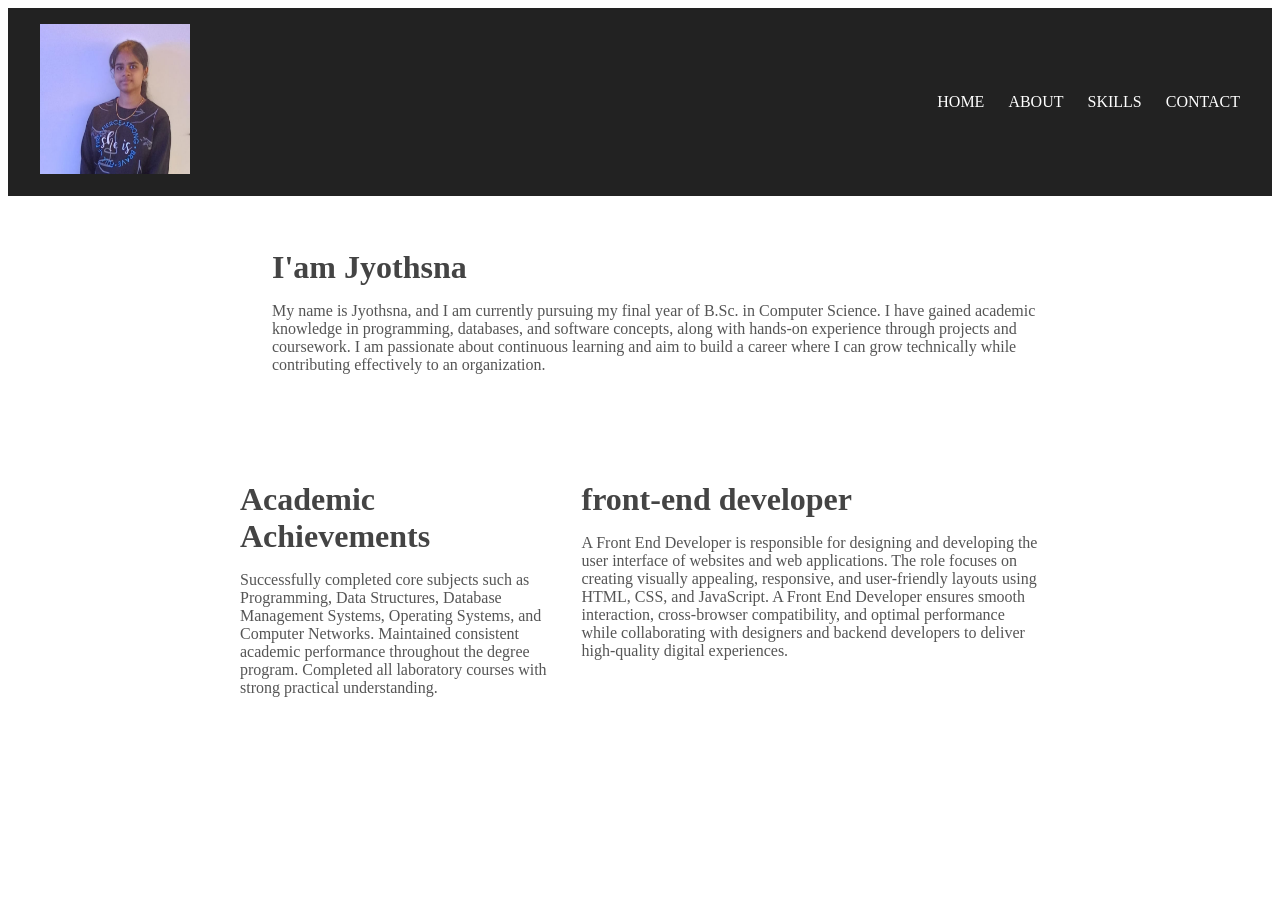
==== about.html @ 6cf6092d "Update about.html" ====
<!DOCTYPE html>
<html lang="en">
<head>
    <meta charset="UTF-8">
    <meta name="viewport" content="width=device-width, initial-scale=1.0">
    <title>Document</title>
    <link rel="stylesheet" href="about.css">
</head>
<body>
        <header class="header">
        <a href="Home.html" class="logo">
            <img src="Durga.jpeg" alt="hey" height="150px" width="150px">
        </a>
        <div class="navbar">
        <nav>
            <ul>
            <li><a href="Home.html">HOME</a></li>
            <li> <a href="about.html">ABOUT</a></li>
            <li><a href="skills.html">SKILLS</a></li>
            <li><a href="contact.html">CONTACT</a></li>
           </ul>
        </nav>
        </div>
    </header>
    <div class="main">
        <div class="sub1">
            <div class="box1">
            </div>
            <div class="box2">
            <h1>I'am Jyothsna</h1>
        <p>My name is Jyothsna, and I am currently pursuing my final year of B.Sc. in Computer Science. I have gained academic knowledge in programming, databases, and software concepts, along with hands-on experience through projects and coursework. I am passionate about continuous learning and aim to build a career where I can grow technically while contributing effectively to an organization.</p>
            </div>

        </div>
        <div class="sub2">
            <div class="box3">
            <h1>Academic Achievements</h1>
            <p>
Successfully completed core subjects such as Programming, Data Structures, Database Management Systems, Operating Systems, and Computer Networks.
Maintained consistent academic performance throughout the degree program.
Completed all laboratory courses with strong practical understanding.</p>
            </div>
            <div class="box4">
                <h1>
                    front-end developer
                </h1>
                <p>A Front End Developer is responsible for designing and developing the user interface of websites and web applications. The role focuses on creating visually appealing, responsive, and user-friendly layouts using HTML, CSS, and JavaScript. A Front End Developer ensures smooth interaction, cross-browser compatibility, and optimal performance while collaborating with designers and backend developers to deliver high-quality digital experiences.</p>
            </div>
        </div>
    </div>
</body>

</html>
---- about.css ----
.body {
  margin: 0;
  font-family: Arial, sans-serif;
  line-height: 1.6;
  color: #333;
}
header {
  display: flex;
  justify-content: space-between;
  align-items: center;
  padding: 1rem 2rem;
  background: #222;
  color: #fff;
}

.logo {
  font-size: 1.5rem;
  font-weight: bold;
}

.navbar ul {
  list-style: none;
  display: flex;
  gap: 1.5rem;
  margin: 0;
  padding: 0;
}

.navbar a {
  color: #fff;
  text-decoration: none;
  font-size: 1rem;
}

.navbar a:hover {
  color: #ff9900;
}
.main {
  padding: 2rem;
  max-width: 800px;
  margin: auto;
}

.sub1, .sub2 {
  display: flex;
  gap: 2rem;
  margin-bottom: 2rem;
}

.box1 {
  flex: 1;
  background: #f4f4f4;
  min-height: 200px;
}
h1 {
  color: #444;
  margin-bottom: 0.5rem;
}
p {
  font-size: 1rem;
  color: #555;
}
@media (max-width: 768px) {
  .sub1, .sub2 {
    flex-direction: column;
  }
}
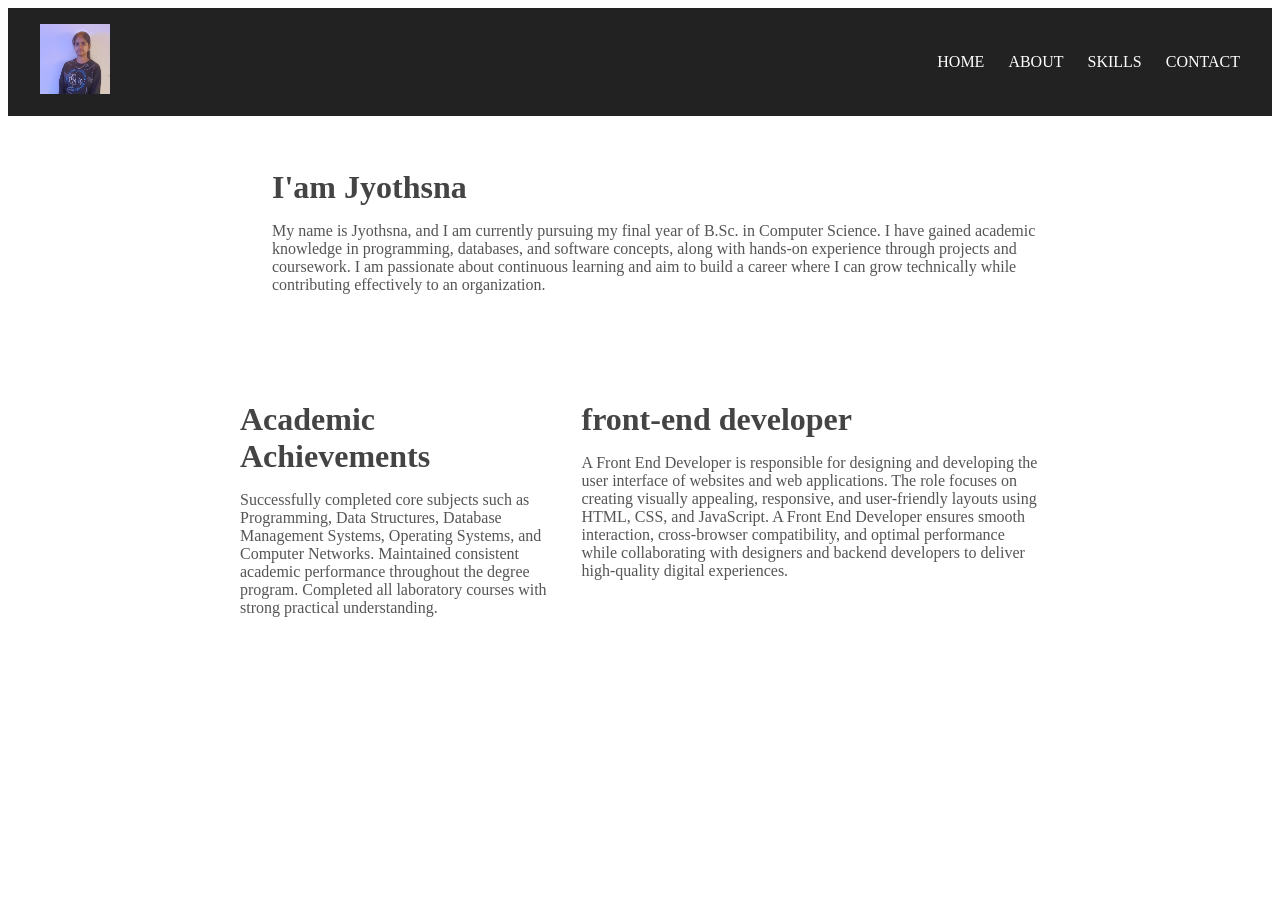
==== commit a736219a: "Update about.html" ====
--- a/about.html
+++ b/about.html
@@ -9,8 +9,7 @@
 <body>
         <header class="header">
         <a href="Home.html" class="logo">
-            <img src="Durga.jpeg" alt="hey" height="150px" width="150px">
-        </a>
+  <img src="Durga.jpeg" alt="hey" height="70px" width="70px"class="circle-img">        </a>
         <div class="navbar">
         <nav>
             <ul>
@@ -52,3 +51,4 @@
 
 </html>
 
+
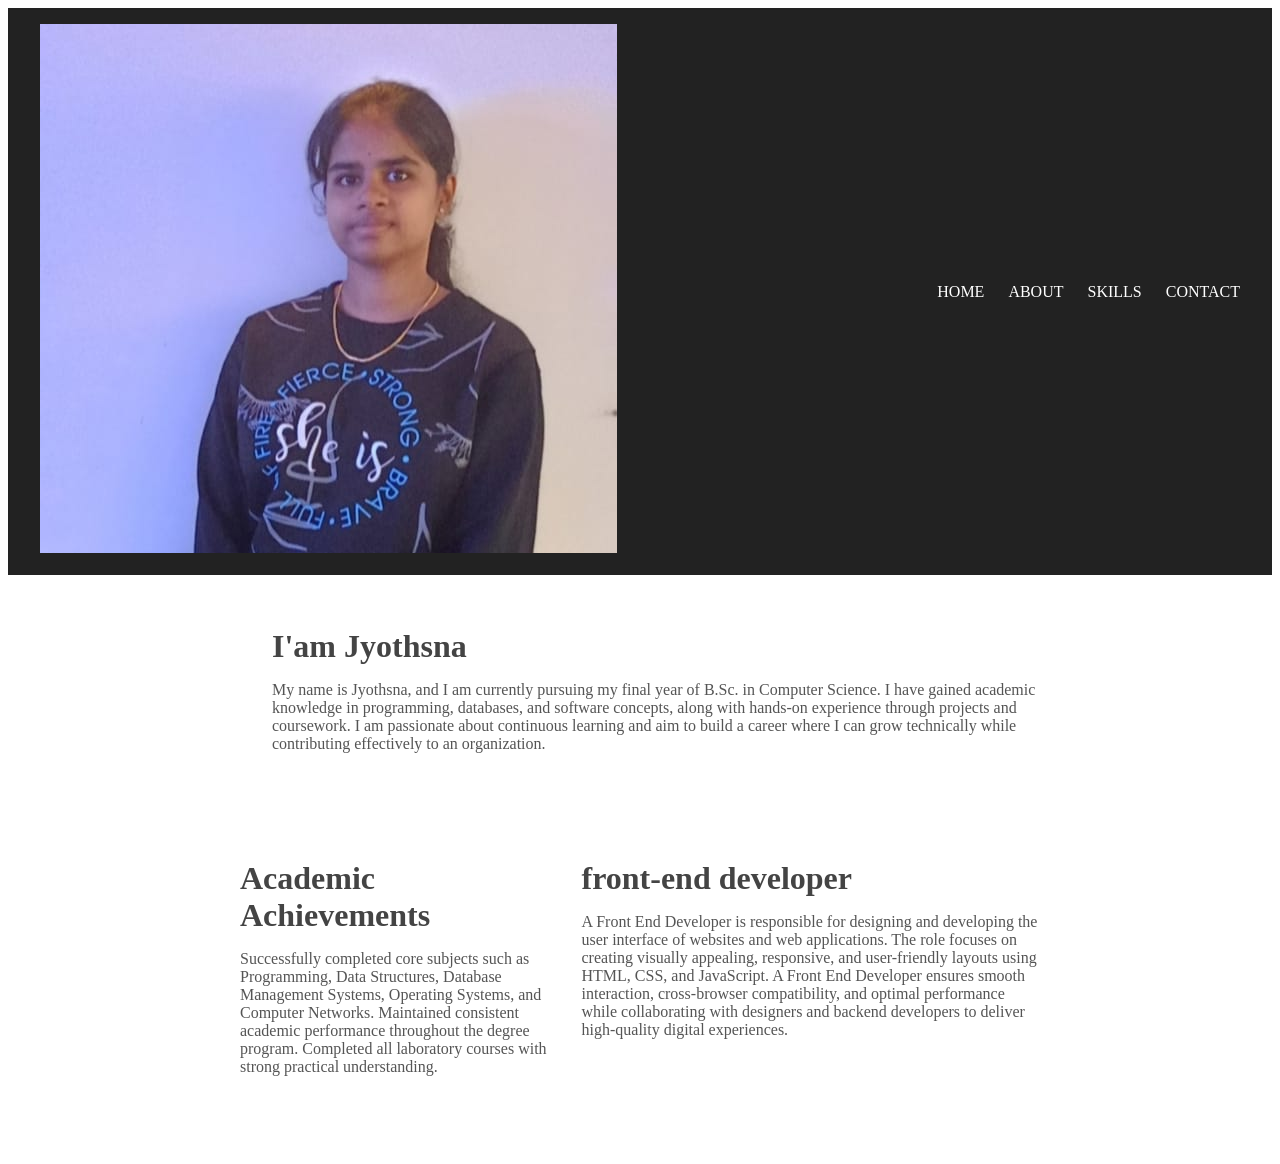
==== commit 7e1fd727: "Update about.html" ====
--- a/about.html
+++ b/about.html
@@ -9,8 +9,8 @@
 <body>
         <header class="header">
         <a href="Home.html" class="logo">
-  <img src="Durga.jpeg" alt="hey" height="70px" width="70px"class="circle-img">        </a>
-        <div class="navbar">
+ <img src="Durga.jpeg" alt="Jyothsna Logo" class="circle-img">       
+            <div class="navbar">
         <nav>
             <ul>
             <li><a href="Home.html">HOME</a></li>
@@ -52,3 +52,5 @@
 </html>
 
 
+
+
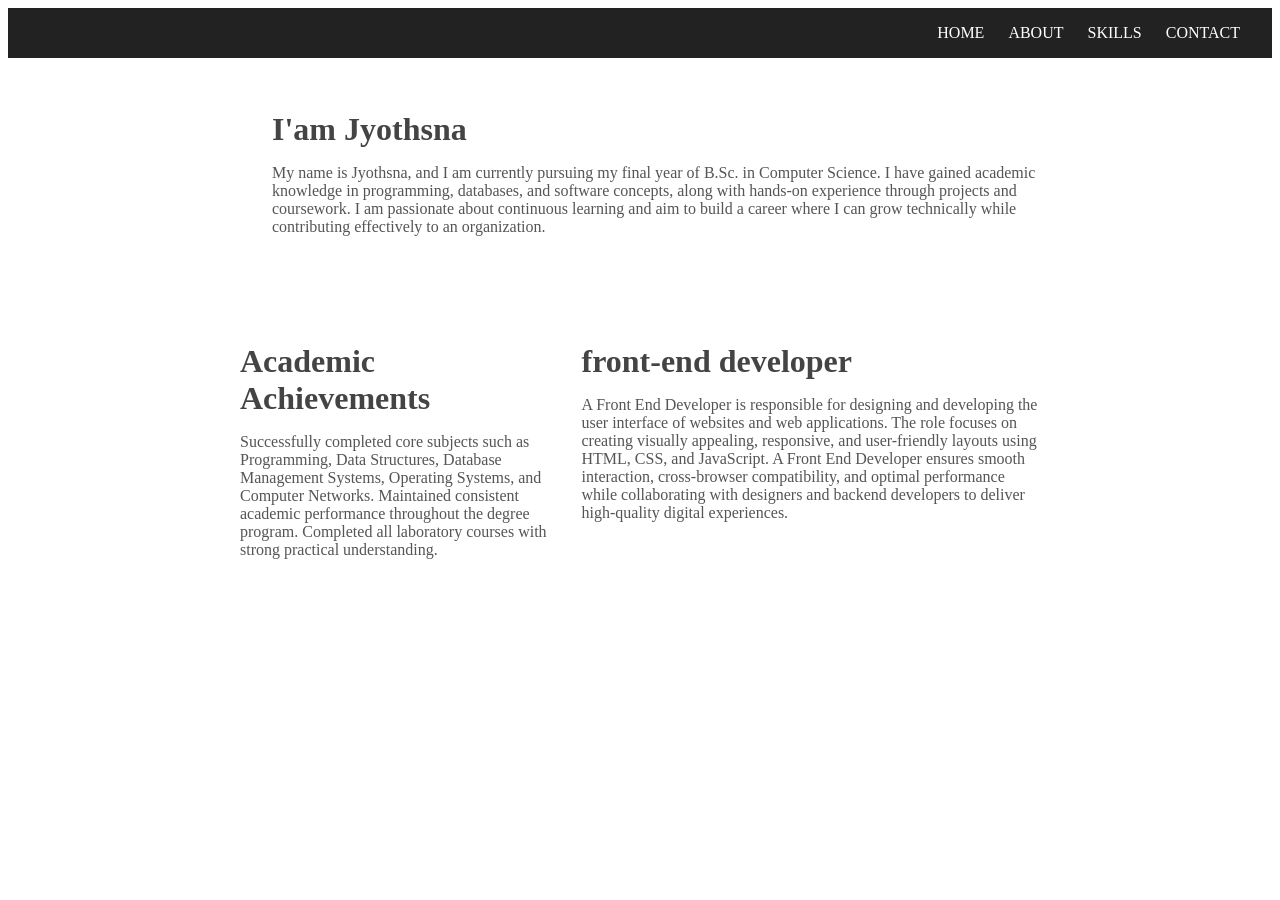
==== commit b341b02c: "Update about.html" ====
--- a/about.html
+++ b/about.html
@@ -9,7 +9,6 @@
 <body>
         <header class="header">
         <a href="Home.html" class="logo">
- <img src="Durga.jpeg" alt="Jyothsna Logo" class="circle-img">       
             <div class="navbar">
         <nav>
             <ul>
@@ -54,3 +53,4 @@
 
 
 
+
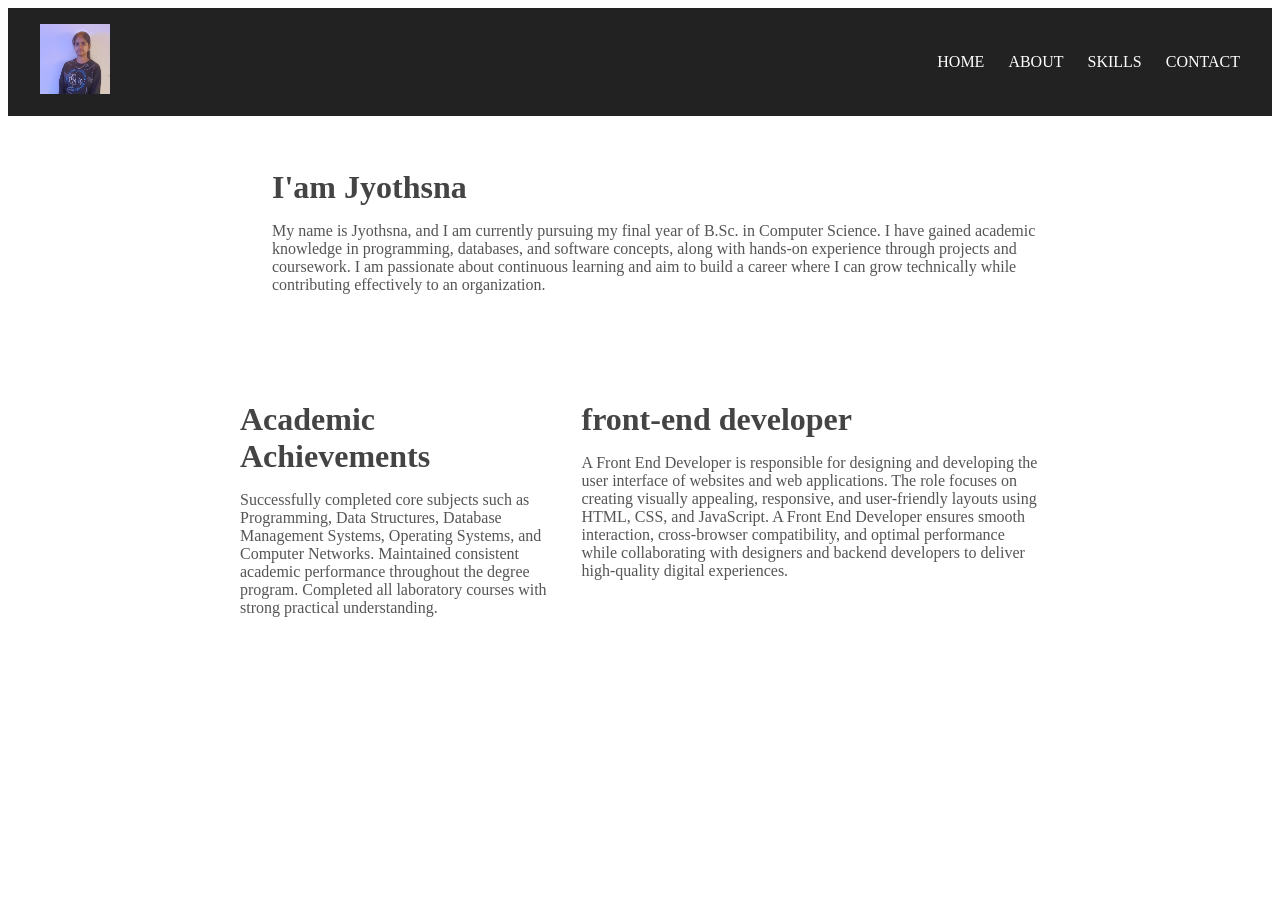
==== commit 23788a04: "Update about.html" ====
--- a/about.html
+++ b/about.html
@@ -9,6 +9,7 @@
 <body>
         <header class="header">
         <a href="Home.html" class="logo">
+            <img src="Durga.jpeg" alt="hey" height="70px" width="70px"class="circle-img">
             <div class="navbar">
         <nav>
             <ul>
@@ -54,3 +55,4 @@
 
 
 
+
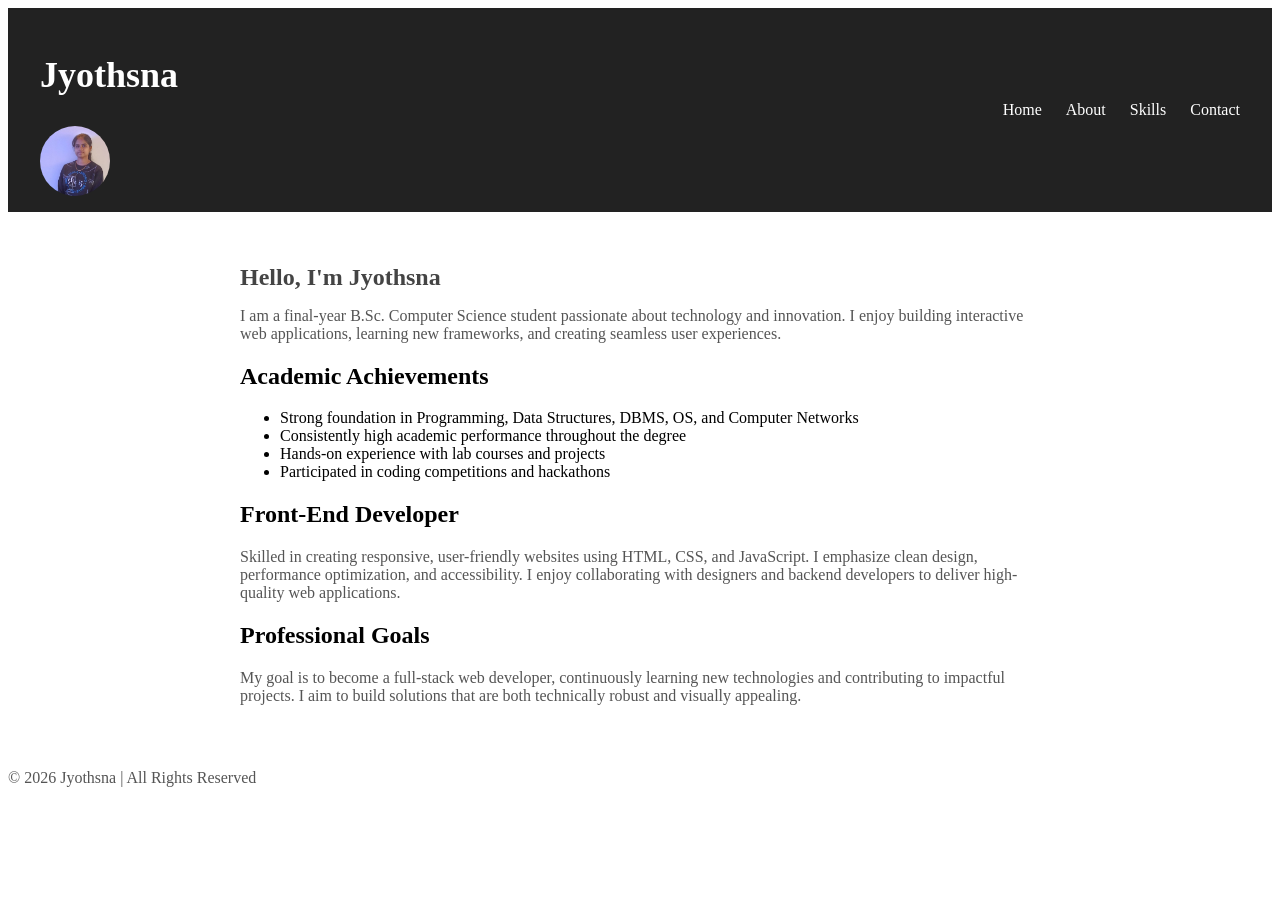
==== commit fc29cd3c: "Update about.html" ====
--- a/about.html
+++ b/about.html
@@ -1,58 +1,75 @@
-<!DOCTYPE html>
 <html lang="en">
 <head>
     <meta charset="UTF-8">
     <meta name="viewport" content="width=device-width, initial-scale=1.0">
-    <title>Document</title>
+    <title>About | Jyothsna</title>
     <link rel="stylesheet" href="about.css">
 </head>
 <body>
-        <header class="header">
-        <a href="Home.html" class="logo">
-            <img src="Durga.jpeg" alt="hey" height="70px" width="70px"class="circle-img">
-            <div class="navbar">
-        <nav>
+<header class="header">
+    <div class="logo">
+        <h2>Jyothsna</h2>
+          <img src="Durga.jpeg" alt="hey" height="70px" width="70px"class="circle-img"><!DOCTYPE html>
+    </div>
+    <nav class="navbar">
+        <ul>
+            <li><a href="home.html">Home</a></li>
+            <li><a href="about.html" class="active">About</a></li>
+            <li><a href="skills.html">Skills</a></li>
+            <li><a href="contact.html">Contact</a></li>
+        </ul>
+    </nav>
+</header>
+
+<main class="main">
+    <!-- Introduction Section -->
+    <section class="intro">
+        <div class="intro-text">
+            <h1>Hello, I'm <span>Jyothsna</span></h1>
+            <p>
+                I am a final-year B.Sc. Computer Science student passionate about technology and innovation.
+                I enjoy building interactive web applications, learning new frameworks, and creating
+                seamless user experiences.
+            </p>
+        </div>
+    </section>
+
+    <!-- Academic and Professional Section -->
+    <section class="content">
+        <div class="card">
+            <h2>Academic Achievements</h2>
             <ul>
-            <li><a href="Home.html">HOME</a></li>
-            <li> <a href="about.html">ABOUT</a></li>
-            <li><a href="skills.html">SKILLS</a></li>
-            <li><a href="contact.html">CONTACT</a></li>
-           </ul>
-        </nav>
+                <li>Strong foundation in Programming, Data Structures, DBMS, OS, and Computer Networks</li>
+                <li>Consistently high academic performance throughout the degree</li>
+                <li>Hands-on experience with lab courses and projects</li>
+                <li>Participated in coding competitions and hackathons</li>
+            </ul>
         </div>
-    </header>
-    <div class="main">
-        <div class="sub1">
-            <div class="box1">
-            </div>
-            <div class="box2">
-            <h1>I'am Jyothsna</h1>
-        <p>My name is Jyothsna, and I am currently pursuing my final year of B.Sc. in Computer Science. I have gained academic knowledge in programming, databases, and software concepts, along with hands-on experience through projects and coursework. I am passionate about continuous learning and aim to build a career where I can grow technically while contributing effectively to an organization.</p>
-            </div>
 
+        <div class="card">
+            <h2>Front-End Developer</h2>
+            <p>
+                Skilled in creating responsive, user-friendly websites using HTML, CSS, and JavaScript.
+                I emphasize clean design, performance optimization, and accessibility.
+                I enjoy collaborating with designers and backend developers to deliver
+                high-quality web applications.
+            </p>
         </div>
-        <div class="sub2">
-            <div class="box3">
-            <h1>Academic Achievements</h1>
+
+        <div class="card">
+            <h2>Professional Goals</h2>
             <p>
-Successfully completed core subjects such as Programming, Data Structures, Database Management Systems, Operating Systems, and Computer Networks.
-Maintained consistent academic performance throughout the degree program.
-Completed all laboratory courses with strong practical understanding.</p>
-            </div>
-            <div class="box4">
-                <h1>
-                    front-end developer
-                </h1>
-                <p>A Front End Developer is responsible for designing and developing the user interface of websites and web applications. The role focuses on creating visually appealing, responsive, and user-friendly layouts using HTML, CSS, and JavaScript. A Front End Developer ensures smooth interaction, cross-browser compatibility, and optimal performance while collaborating with designers and backend developers to deliver high-quality digital experiences.</p>
-            </div>
+                My goal is to become a full-stack web developer, continuously learning
+                new technologies and contributing to impactful projects. I aim to build
+                solutions that are both technically robust and visually appealing.
+            </p>
         </div>
-    </div>
+    </section>
+</main>
+
+<footer class="footer">
+    <p>© 2026 Jyothsna | All Rights Reserved</p>
+</footer>
+
 </body>
-
 </html>
-
-
-
-
-
-
--- a/about.css
+++ b/about.css
@@ -12,7 +12,10 @@
   background: #222;
   color: #fff;
 }
-
+.circle-img {
+    border-radius: 50%;
+    object-fit: cover;
+}
 .logo {
   font-size: 1.5rem;
   font-weight: bold;
@@ -64,4 +67,5 @@
   .sub1, .sub2 {
     flex-direction: column;
   }
-}+
+}
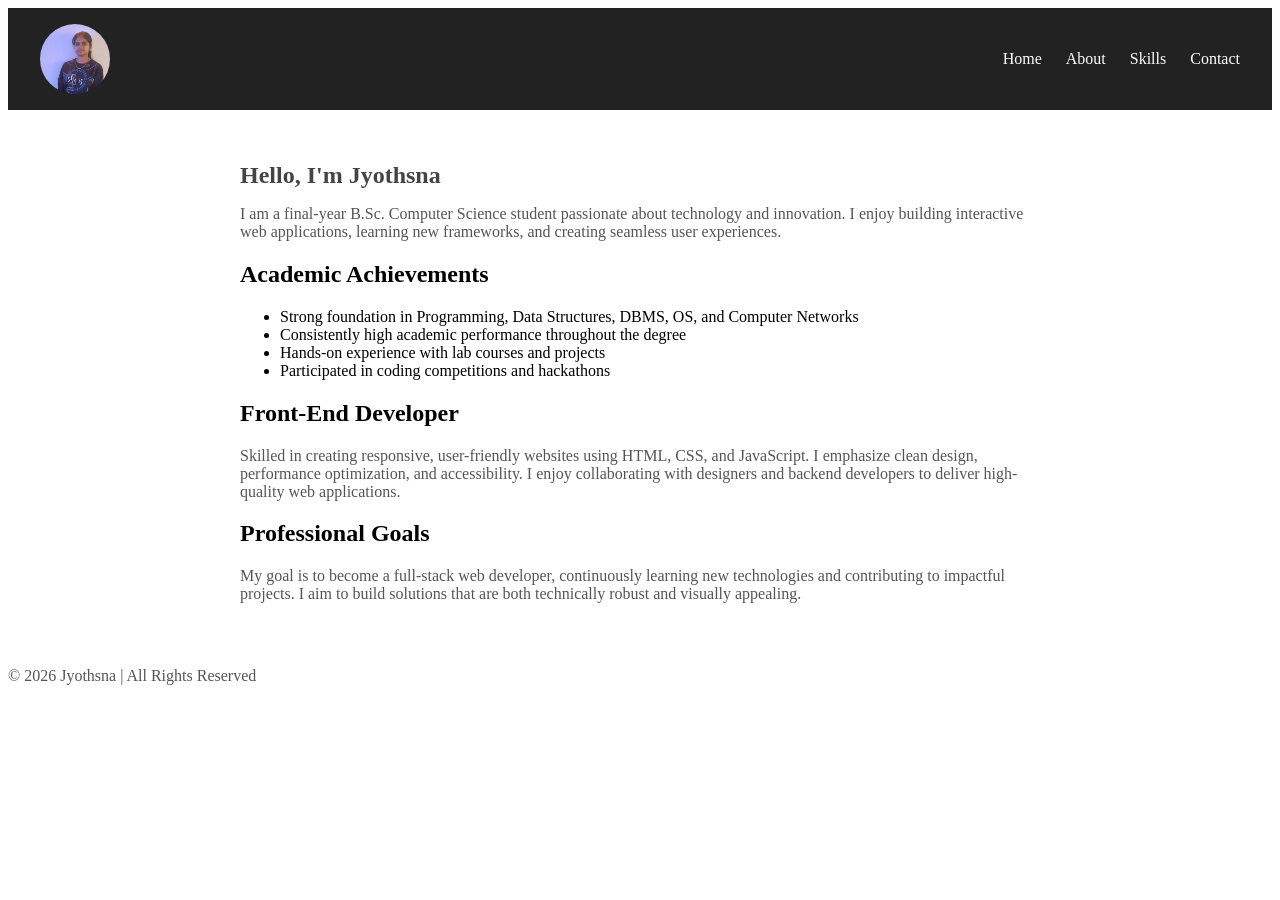
==== commit 93200f8a: "Update about.html" ====
--- a/about.html
+++ b/about.html
@@ -8,7 +8,6 @@
 <body>
 <header class="header">
     <div class="logo">
-        <h2>Jyothsna</h2>
           <img src="Durga.jpeg" alt="hey" height="70px" width="70px"class="circle-img"><!DOCTYPE html>
     </div>
     <nav class="navbar">
@@ -73,3 +72,4 @@
 
 </body>
 </html>
+
